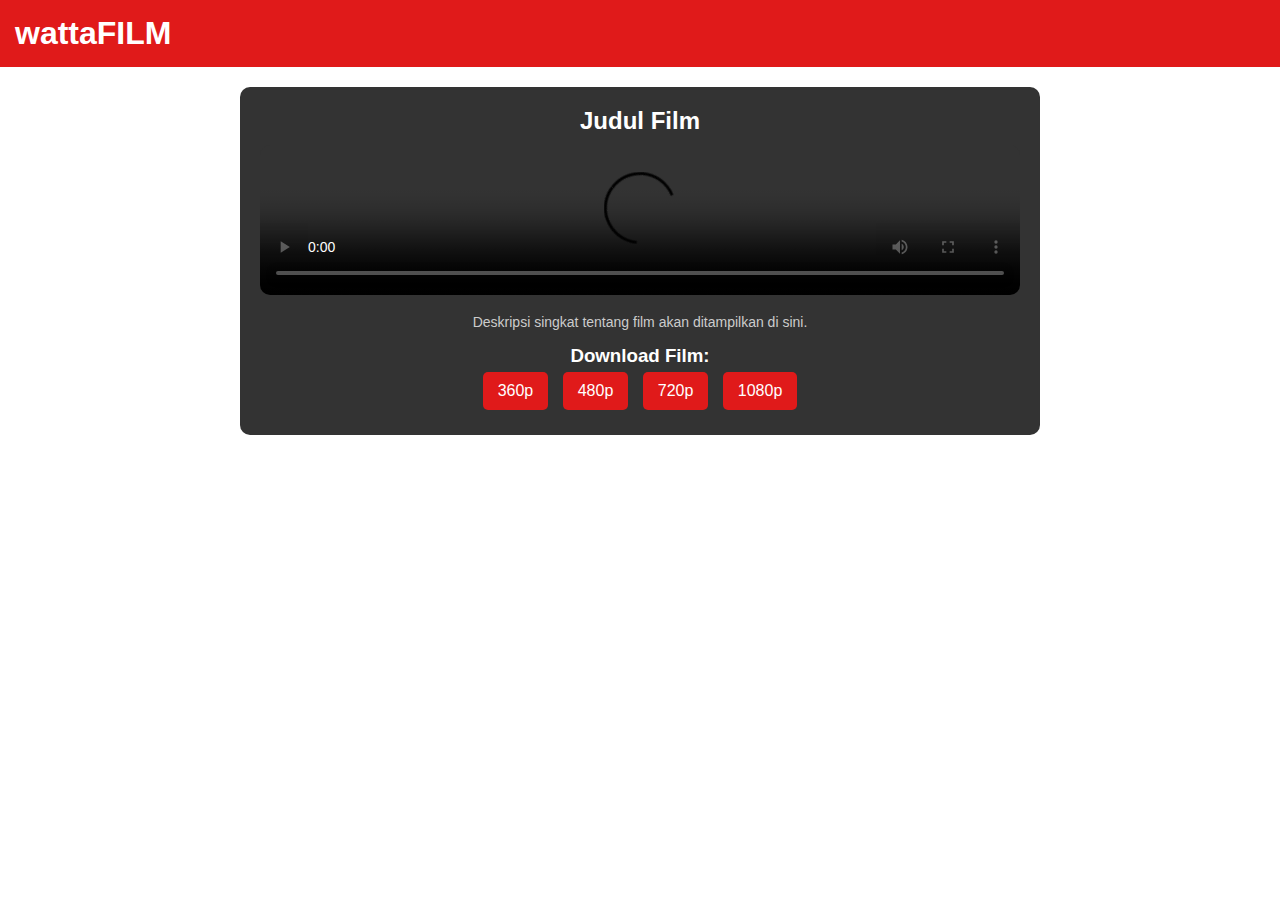
==== stream.html @ db7eca78 "Pesan commit Anda" ====
<!DOCTYPE html>
<html lang="id">
<head>
    <meta charset="UTF-8">
    <meta name="viewport" content="width=device-width, initial-scale=1.0">
    <title>Streaming Film - wattaFILM</title>
    <link rel="stylesheet" href="styles.css">
</head>
<body>
    <header>
        <h1><a href="index.html">wattaFILM</a></h1>
    </header>
    
    <main class="stream-container">
        <h2 id="movie-title">Judul Film</h2>
        <video controls id="movie-player">
            <source src="movie-sample.mp4" type="video/mp4">
            Browser Anda tidak mendukung video ini.
        </video>
        
        <p id="movie-description">Deskripsi singkat tentang film akan ditampilkan di sini.</p>
        
        <div class="download-buttons">
            <h3>Download Film:</h3>
            <a href="#" class="download-btn" data-res="360p">360p</a>
            <a href="#" class="download-btn" data-res="480p">480p</a>
            <a href="#" class="download-btn" data-res="720p">720p</a>
            <a href="#" class="download-btn" data-res="1080p">1080p</a>
        </div>
    </main>
    
    <script src="stream.js"></script>
</body>
</html>
---- styles.css ----
/* General Reset */
* {
    margin: 0;
    padding: 0;
    box-sizing: border-box;
    font-family: Arial, sans-serif;
}

/* Navbar */
header {
    background-color: #e01a1a;
    color: white;
    padding: 15px;
    display: flex;
    justify-content: space-between;
    align-items: center;
}

header h1 a {
    color: white; /* Atur warna teks menjadi putih */
    text-decoration: none; /* Hilangkan underline */
}

nav {
    display: flex;
    align-items: center;
}

nav a {
    color: white;
    text-decoration: none;
    margin: 0 10px;
}

.dropdown {
    position: relative;
    display: inline-block;
}

.dropdown-content {
    display: none;
    position: absolute;
    background-color: #e01a1a;
    min-width: 160px;
    box-shadow: 0px 8px 16px 0px rgba(0,0,0,0.2);
    z-index: 1;
  
}
.dropdown-content li{
    list-style: none;
}

.dropdown-content a {
    color: #ffffff;
    padding: 12px 16px;
    text-decoration: none;
    display: block;
}

.dropdown-content a:hover {
    background-color: #ffffff;
    color:#e01a1a;
    border-radius: 5px;
}

.dropdown:hover .dropdown-content {
    display: block;
}

#searchBar {
    width: 200px;
    padding: 5px;
}

.search-container {
    display: flex;
    align-items: center;
}

.search-container button {
    padding: 5px 10px;
    margin-left: 10px;
    border: none;
    background-color: #000000;
    color: #ffffff;
    cursor: pointer;
    border-radius: 5px;
    transition: 0.3s;
}

.search-container button:hover {
    background-color: #ffffff;
    color: #e01a1a;
}

/* FILM REKOMENDASI (CAROUSEL) */
.recommendation {
    background-color: black;
    padding: 20px 0;
    overflow: hidden;
    position: relative;
}

.carousel {
    width: 100%;
    overflow: hidden;
}

.carousel-track {
    display: flex;
    animation: scroll 20s linear infinite;
}

@keyframes scroll {
    0% {
        transform: translateX(0);
    }
    100% {
        transform: translateX(-100%);
    }
}

.carousel-item {
    min-width: 150px;
    min-height: 200px;
    margin: 10px;
    background-color: white;
    border-radius: 10px;
    overflow: hidden;
    flex-shrink: 0; /* Prevent items from shrinking */
}

.carousel-item img {
    width: 100%;
    height: 200px;
    object-fit: cover;
}

.carousel-item h3 {
    text-align: center;
    padding: 10px;
}

/* FILM TERBARU */
.section-title {
    text-align: center;
    margin: 20px 0;
}

.movie-container {
    display: flex;
    flex-wrap: wrap;
    justify-content: center;
    gap: 15px;
    padding: 20px;
}

.movie-card {
    width: 150px;
    height: 200px;
    background-color: #333;
    color: white;
    border-radius: 8px;
    overflow: hidden;
    text-align: center;
    cursor: pointer;
    transition: transform 0.3s ease;
}

.movie-card:hover {
    transform: scale(1.05);
}

.movie-card img {
    width: 100%;
    height: 300px;
    object-fit: cover;
}

.movie-card h3 {
    padding: 10px;
}

/* RESPONSIVE DESIGN */
@media (max-width: 768px) {
    .movie-container {
        justify-content: space-evenly;
    }
    
    .movie-card {
        width: 150px;
        height: auto;
    }
    
    .movie-card img {
        height: 220px;
    }
    
    #searchBar {
        width: 90%;
    }
}

@media (max-width: 480px) {
    .movie-container {
        flex-direction: column;
        align-items: center;
    }
    
    .movie-card {
        width: 90%;
    }
    
    .movie-card img {
        height: auto;
    }
}

.section-header {
    display: flex;
    justify-content: space-between;
    align-items: center;
    padding: 0 20px;
}

.see-all-btn {
    background-color: #e01a1a;
    color: white;
    border: none;
    padding: 8px 15px;
    border-radius: 5px;
    cursor: pointer;
    transition: 0.3s;
}

.see-all-btn:hover {
    background-color: #000000;
}

/* Container utama */
.stream-container {
    max-width: 800px;
    margin: 20px auto;
    padding: 20px;
    background-color: #333;
    color: white;
    border-radius: 10px;
    text-align: center;
}

/* Video player */
#movie-player {
    width: 100%;
    max-height: 450px;
    border-radius: 10px;
}

/* Judul film */
#movie-title {
    margin-bottom: 10px;
}

/* Deskripsi film */
#movie-description {
    margin: 15px 0;
    font-size: 14px;
    color: #ccc;
}

/* Tombol download */
.download-buttons {
    margin-top: 15px;
}

.download-btn {
    display: inline-block;
    margin: 5px;
    padding: 10px 15px;
    background-color: #e01a1a;
    color: white;
    text-decoration: none;
    border-radius: 5px;
    transition: 0.3s;
}

.download-btn:hover {
    background-color: #000;
}
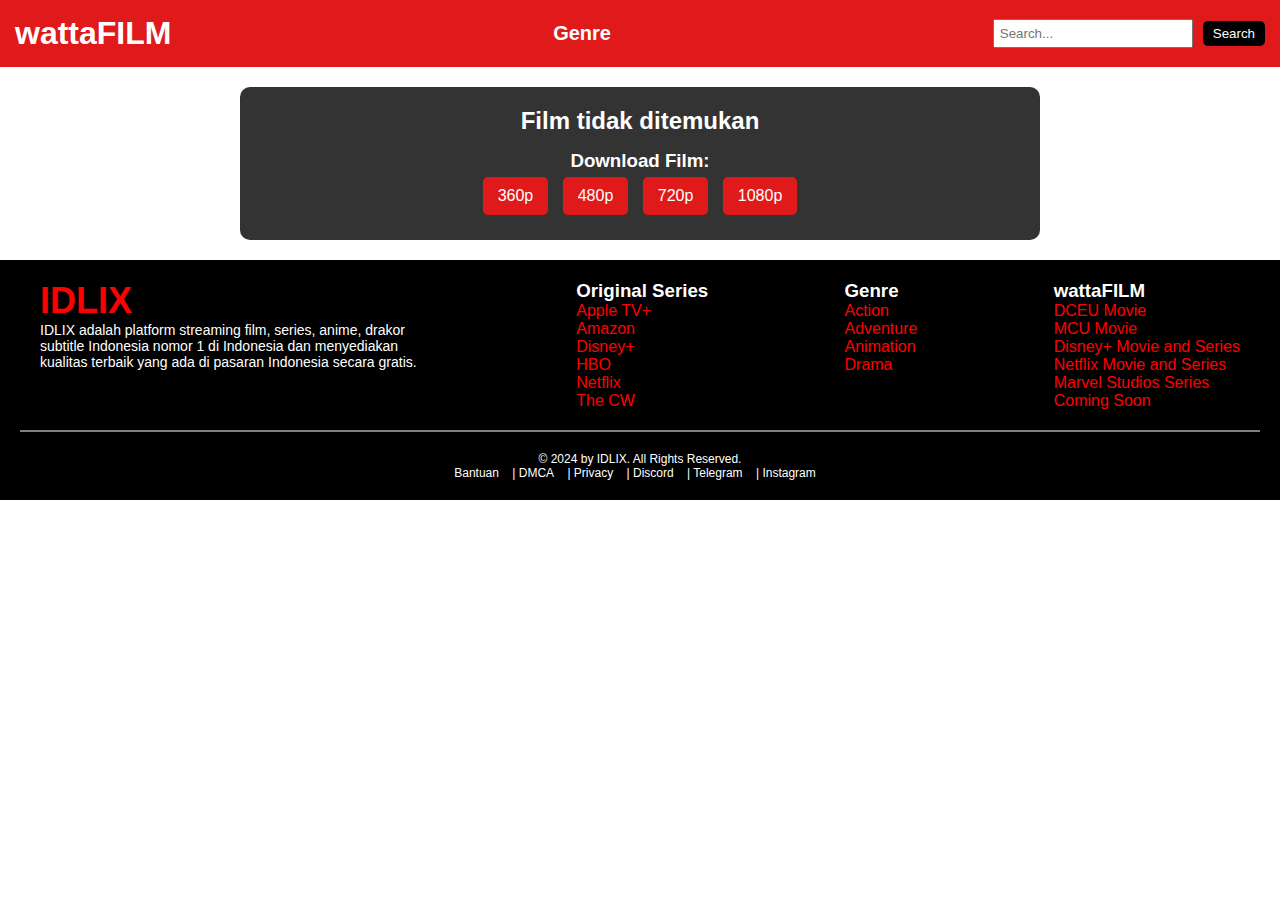
==== commit 46884a10: "update" ====
--- a/stream.html
+++ b/stream.html
@@ -8,13 +8,27 @@
 </head>
 <body>
     <header>
-        <h1><a href="index.html">wattaFILM</a></h1>
+        <h1><a href="#">wattaFILM</a></h1>
+        <nav>
+            <div class="dropdown">
+                <a href="#">Genre</a>
+                <ul class="dropdown-content">
+                    <li><a href="#">Action</a></li>
+                    <li><a href="#">Animation</a></li>
+                    <li><a href="#">Drama</a></li>
+                </ul>
+            </div>
+        </nav>
+        <div class="search-container">
+            <input type="text" id="searchBar" placeholder="Search...">
+            <button>Search</button>
+        </div>
     </header>
     
     <main class="stream-container">
         <h2 id="movie-title">Judul Film</h2>
-        <video controls id="movie-player">
-            <source src="movie-sample.mp4" type="video/mp4">
+        <video controls id="movie-player" style="width: 100%; max-width: 600px; display: block; margin: 20px auto;">
+            <source src="" type="video/mp4">
             Browser Anda tidak mendukung video ini.
         </video>
         
@@ -28,7 +42,61 @@
             <a href="#" class="download-btn" data-res="1080p">1080p</a>
         </div>
     </main>
+
+    <footer>
+        <div class="footer-container">
+            <div>
+                <h2 class="footer-title">IDLIX</h2>
+                <p class="footer-text">
+                    IDLIX adalah platform streaming film, series, anime, drakor subtitle Indonesia nomor 1 di Indonesia dan menyediakan kualitas terbaik yang ada di pasaran Indonesia secara gratis.
+                </p>
+            </div>
+            <div>
+                <h3>Original Series</h3>
+                <ul>
+                    <li><a href="#">Apple TV+</a></li>
+                    <li><a href="#">Amazon</a></li>
+                    <li><a href="#">Disney+</a></li>
+                    <li><a href="#">HBO</a></li>
+                    <li><a href="#">Netflix</a></li>
+                    <li><a href="#">The CW</a></li>
+                </ul>
+            </div>
+            <div>
+                <h3>Genre</h3>
+                <ul>
+                    <li><a href="#">Action</a></li>
+                    <li><a href="#">Adventure</a></li>
+                    <li><a href="#">Animation</a></li>
+                    <li><a href="#">Drama</a></li>
+                </ul>
+            </div>
+            <div>
+                <h3>wattaFILM</h3>
+                <ul>
+                    <li><a href="#">DCEU Movie</a></li>
+                    <li><a href="#">MCU Movie</a></li>
+                    <li><a href="#">Disney+ Movie and Series</a></li>
+                    <li><a href="#">Netflix Movie and Series</a></li>
+                    <li><a href="#">Marvel Studios Series</a></li>
+                    <li><a href="#">Coming Soon</a></li>
+                </ul>
+            </div>
+        </div>
+        <hr>
+        <div class="footer-bottom">
+            <p>&copy; 2024 by IDLIX. All Rights Reserved.</p>
+            <p>
+                <a href="#">Bantuan</a> |
+                <a href="#">DMCA</a> |
+                <a href="#">Privacy</a> |
+                <a href="#">Discord</a> |
+                <a href="#">Telegram</a> |
+                <a href="#">Instagram</a>
+            </p>
+        </div>
+    </footer>
     
     <script src="stream.js"></script>
 </body>
-</html>
+</html>--- a/styles.css
+++ b/styles.css
@@ -35,6 +35,11 @@
 .dropdown {
     position: relative;
     display: inline-block;
+}
+
+.dropdown a {
+    font-weight: bold;
+    font-size: 20px;
 }
 
 .dropdown-content {
@@ -44,9 +49,9 @@
     min-width: 160px;
     box-shadow: 0px 8px 16px 0px rgba(0,0,0,0.2);
     z-index: 1;
-  
-}
-.dropdown-content li{
+}
+
+.dropdown-content li {
     list-style: none;
 }
 
@@ -59,7 +64,7 @@
 
 .dropdown-content a:hover {
     background-color: #ffffff;
-    color:#e01a1a;
+    color: #e01a1a;
     border-radius: 5px;
 }
 
@@ -120,27 +125,54 @@
     }
 }
 
+/* FILM REKOMENDASI (CAROUSEL) */
 .carousel-item {
-    min-width: 150px;
-    min-height: 200px;
+    width: 150px;
     margin: 10px;
     background-color: white;
     border-radius: 10px;
     overflow: hidden;
     flex-shrink: 0; /* Prevent items from shrinking */
+    display: flex;
+    flex-direction: column; /* Atur elemen anak secara vertikal */
+    align-items: center; /* Pusatkan elemen anak secara horizontal */
 }
 
 .carousel-item img {
-    width: 100%;
-    height: 200px;
-    object-fit: cover;
-}
-
-.carousel-item h3 {
-    text-align: center;
+    width: 100%; /* Pastikan gambar mengisi lebar kontainer */
+    height: auto; /* Pertahankan rasio aspek gambar */
+    border-bottom: 1px solid #ddd; /* Tambahkan garis bawah untuk memisahkan gambar dan judul */
+}
+
+/* FILM REKOMENDASI (CAROUSEL) */
+.carousel-item {
+    width: 150px;
+    margin: 10px;
+    background-color: white;
+    border-radius: 10px;
+    overflow: hidden;
+    flex-shrink: 0; /* Prevent items from shrinking */
+    display: flex;
+    flex-direction: column; /* Atur elemen anak secara vertikal */
+    align-items: center; /* Pusatkan elemen anak secara horizontal */
+}
+
+.carousel-item img {
+    width: 100%; /* Pastikan gambar mengisi lebar kontainer */
+    height: auto; /* Pertahankan rasio aspek gambar */
+    border-bottom: 1px solid #ddd; /* Tambahkan garis bawah untuk memisahkan gambar dan judul */
+}
+
+.title-recom {
+    text-align: center;
+    font-size: 15px;
     padding: 10px;
-}
-
+    white-space: normal; /* Izinkan teks judul membungkus ke baris baru */
+    overflow: hidden; /* Sembunyikan teks yang meluap */
+    word-wrap: break-word; /* Izinkan pemutusan kata jika terlalu panjang */
+    margin: 0; /* Hilangkan margin default */
+    color: black; /* Pastikan warna teks terlihat */
+}
 /* FILM TERBARU */
 .section-title {
     text-align: center;
@@ -156,8 +188,8 @@
 }
 
 .movie-card {
-    width: 150px;
-    height: 200px;
+    width: 150px; /* Atur lebar movie card */
+    height: 225px; /* Atur tinggi movie card */
     background-color: #333;
     color: white;
     border-radius: 8px;
@@ -165,6 +197,7 @@
     text-align: center;
     cursor: pointer;
     transition: transform 0.3s ease;
+    position : relative;
 }
 
 .movie-card:hover {
@@ -172,13 +205,28 @@
 }
 
 .movie-card img {
-    width: 100%;
-    height: 300px;
-    object-fit: cover;
-}
-
-.movie-card h3 {
-    padding: 10px;
+    width: 150px;
+    height: auto;
+    object-fit: cover; /* Menyesuaikan gambar dengan kontainer */
+}
+.rating {
+    top: 5px;
+    left: 5px;
+    background: transparent;
+    color: #fff;
+    padding: 3px 6px;
+    font-size: 12px;
+    border-radius: 4px;
+}
+.movie-title {
+    font-size: 14px;
+    font-weight: bold;
+    margin: 5px 0;
+    color: #fff; /* Warna putih agar kontras */
+}
+.movie-genre {
+    font-size: 12px;
+    color: gray;
 }
 
 /* RESPONSIVE DESIGN */
@@ -286,3 +334,54 @@
 .download-btn:hover {
     background-color: #000;
 }
+footer {
+    background-color: black;
+    color: white;
+    padding: 20px;
+    font-family: Arial, sans-serif;
+}
+
+.footer-container {
+    max-width: 1200px;
+    margin: auto;
+    display: flex;
+    flex-wrap: wrap;
+    justify-content: space-between;
+}
+
+.footer-title {
+    color: red;
+    font-size: 36px;
+    font-weight: bold;
+}
+
+.footer-text {
+    max-width: 400px;
+    font-size: 14px;
+}
+
+ul {
+    list-style: none;
+    padding: 0;
+}
+
+ul li a {
+    color: red;
+    text-decoration: none;
+}
+
+hr {
+    border: 0.5px solid gray;
+    margin: 20px 0;
+}
+
+.footer-bottom {
+    text-align: center;
+    font-size: 12px;
+}
+
+.footer-bottom a {
+    color: white;
+    margin-right: 10px;
+    text-decoration: none;
+}
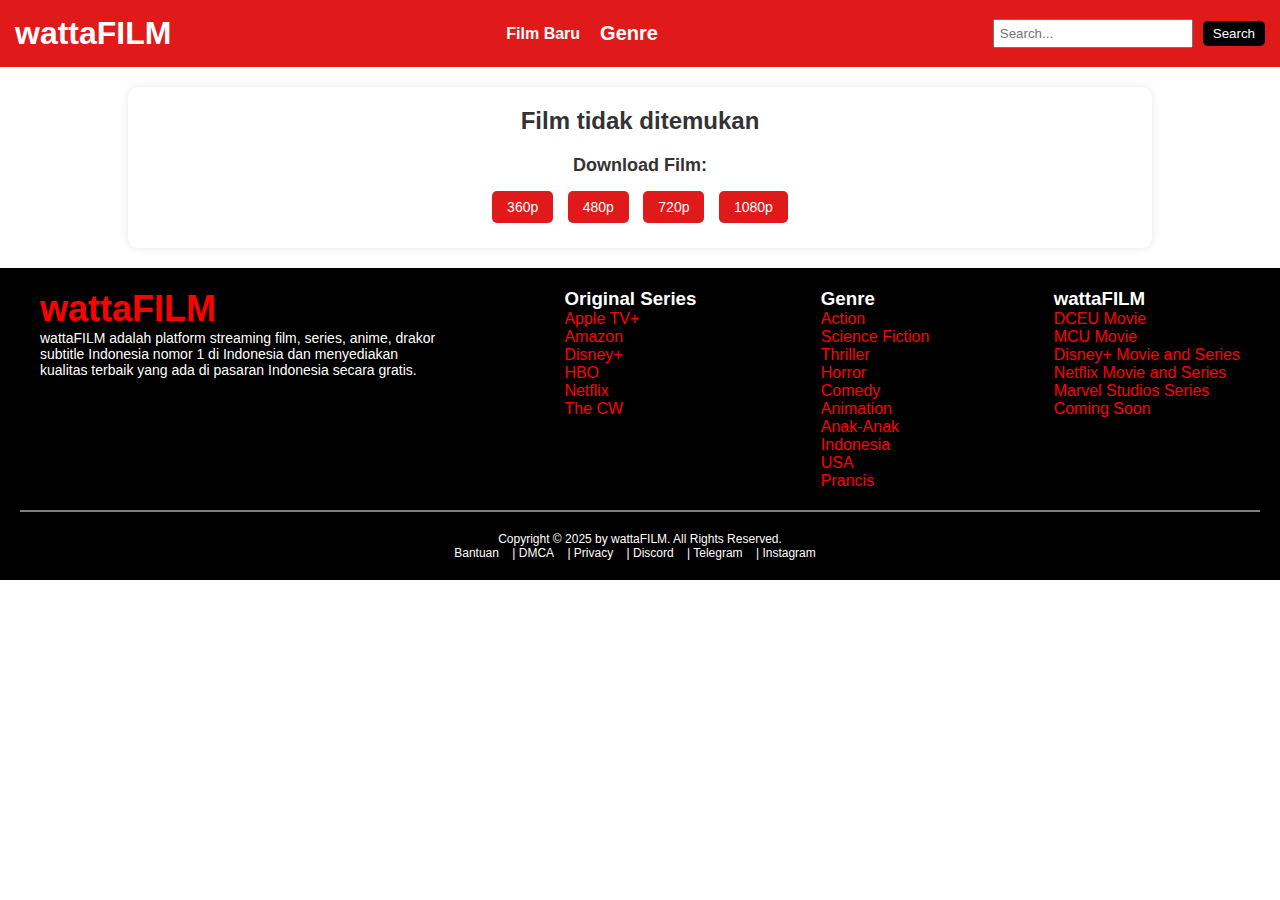
==== commit 20fd0d62: "penambahan fitur di stream" ====
--- a/stream.html
+++ b/stream.html
@@ -7,85 +7,107 @@
     <link rel="stylesheet" href="styles.css">
 </head>
 <body>
+    <!-- Navbar -->
     <header>
-        <h1><a href="#">wattaFILM</a></h1>
+        <h1><a href="index.html">wattaFILM</a></h1>
         <nav>
+            <a href="#newFilm">Film Baru</a>
             <div class="dropdown">
                 <a href="#">Genre</a>
-                <ul class="dropdown-content">
-                    <li><a href="#">Action</a></li>
-                    <li><a href="#">Animation</a></li>
-                    <li><a href="#">Drama</a></li>
+                <ul class="dropdown-content" id="genreList">
+                    <li onclick="filterByGenre('all')">Semua Genre</li>
+                    <li onclick="filterByGenre('action')">Action</li>
+                    <li onclick="filterByGenre('science fiction')">Science Fiction</li>
+                    <li onclick="filterByGenre('thriller')">Thriller</li>
+                    <li onclick="filterByGenre('horor')">Horor</li>
+                    <li onclick="filterByGenre('comedy')">Comedy</li>
+                    <li onclick="filterByGenre('animation')">Animation</li>
+                    <li onclick="filterByGenre('anak-anak')">Anak-Anak</li>
+                    <li onclick="filterByGenre('indonesia')">Indonesia</li>
+                    <li onclick="filterByGenre('usa')">USA</li>
+                    <li onclick="filterByGenre('prancis')">Prancis</li>
                 </ul>
             </div>
         </nav>
         <div class="search-container">
             <input type="text" id="searchBar" placeholder="Search...">
-            <button>Search</button>
+            <button onclick="searchMovies(), toggleSections()">Search</button>
         </div>
     </header>
-    
+
+    <!-- Konten Streaming -->
     <main class="stream-container">
-        <h2 id="movie-title">Judul Film</h2>
+       
         <video controls id="movie-player" style="width: 100%; max-width: 600px; display: block; margin: 20px auto;">
             <source src="" type="video/mp4">
-            Browser Anda tidak mendukung video ini.
+            Browser Anda tidak mendukung pemutaran video.
         </video>
+
+        <img id="movie-poster" src="assets/default-poster.jpg" alt="Poster Film">
+        <h2 id="movie-title">Memuat Film...</h2>
+       
+        <p id="movie-genre"></p>
         
-        <p id="movie-description">Deskripsi singkat tentang film akan ditampilkan di sini.</p>
+        <p id="movie-description">Deskripsi film akan ditampilkan di sini.</p>
         
         <div class="download-buttons">
             <h3>Download Film:</h3>
-            <a href="#" class="download-btn" data-res="360p">360p</a>
-            <a href="#" class="download-btn" data-res="480p">480p</a>
-            <a href="#" class="download-btn" data-res="720p">720p</a>
-            <a href="#" class="download-btn" data-res="1080p">1080p</a>
+            <a href="#" id="download-360p" class="download-btn" target="_blank">360p</a>
+            <a href="#" id="download-480p" class="download-btn" target="_blank">480p</a>
+            <a href="#" id="download-720p" class="download-btn" target="_blank">720p</a>
+            <a href="#" id="download-1080p" class="download-btn" target="_blank">1080p</a>
         </div>
     </main>
 
     <footer>
         <div class="footer-container">
             <div>
-                <h2 class="footer-title">IDLIX</h2>
+                <h2 class="footer-title">wattaFILM</h2>
                 <p class="footer-text">
-                    IDLIX adalah platform streaming film, series, anime, drakor subtitle Indonesia nomor 1 di Indonesia dan menyediakan kualitas terbaik yang ada di pasaran Indonesia secara gratis.
+                    wattaFILM adalah platform streaming film, series, anime, drakor subtitle Indonesia nomor 1 di Indonesia dan menyediakan kualitas terbaik yang ada di pasaran Indonesia secara gratis.
                 </p>
             </div>
             <div>
                 <h3>Original Series</h3>
                 <ul>
-                    <li><a href="#">Apple TV+</a></li>
-                    <li><a href="#">Amazon</a></li>
-                    <li><a href="#">Disney+</a></li>
-                    <li><a href="#">HBO</a></li>
-                    <li><a href="#">Netflix</a></li>
-                    <li><a href="#">The CW</a></li>
+                    <li><a href="https://tv.apple.com/" target="_blank">Apple TV+</a></li>
+                    <li><a href="https://www.amazon.com/" target="_blank">Amazon</a></li>
+                    <li><a href="https://www.disneyplus.com/" target="_blank">Disney+</a></li>
+                    <li><a href="https://www.hbo.com/" target="_blank">HBO</a></li>
+                    <li><a href="https://www.netflix.com/" target="_blank">Netflix</a></li>
+                    <li><a href="https://www.cwtv.com/" target="_blank">The CW</a></li>
                 </ul>
             </div>
             <div>
                 <h3>Genre</h3>
                 <ul>
-                    <li><a href="#">Action</a></li>
-                    <li><a href="#">Adventure</a></li>
-                    <li><a href="#">Animation</a></li>
-                    <li><a href="#">Drama</a></li>
+                    <li><a href="#" onclick="filterByGenre('Action')">Action</a></li>
+                    <li><a href="#" onclick="filterByGenre('Science Fiction')">Science Fiction</a></li>
+                    <li><a href="#" onclick="filterByGenre('Thriller')">Thriller</a></li>
+                    <li><a href="#" onclick="filterByGenre('Horror')">Horror</a></li>
+                    <li><a href="#" onclick="filterByGenre('Comedy')">Comedy</a></li>
+                    <li><a href="#" onclick="filterByGenre('Animation')">Animation</a></li>
+                    <li><a href="#" onclick="filterByGenre('Anak-Anak')">Anak-Anak</a></li>
+                    <li><a href="#" onclick="filterByGenre('Indonesia')">Indonesia</a></li>
+                    <li><a href="#" onclick="filterByGenre('USA')">USA</a></li>
+                    <li><a href="#" onclick="filterByGenre('Prancis')">Prancis</a></li>
                 </ul>
             </div>
             <div>
                 <h3>wattaFILM</h3>
                 <ul>
-                    <li><a href="#">DCEU Movie</a></li>
-                    <li><a href="#">MCU Movie</a></li>
-                    <li><a href="#">Disney+ Movie and Series</a></li>
-                    <li><a href="#">Netflix Movie and Series</a></li>
-                    <li><a href="#">Marvel Studios Series</a></li>
+                    <li><a href="https://www.dc.com/movies" target="_blank">DCEU Movie</a></li>
+                    <li><a href="https://www.marvel.com/movies" target="_blank">MCU Movie</a></li>
+                    <li><a href="https://www.disneyplus.com/" target="_blank">Disney+ Movie and Series</a></li>
+                    <li><a href="https://www.netflix.com/" target="_blank">Netflix Movie and Series</a></li>
+                    <li><a href="https://www.marvel.com/tv-shows" target="_blank">Marvel Studios Series</a></li>
                     <li><a href="#">Coming Soon</a></li>
                 </ul>
             </div>
         </div>
         <hr>
         <div class="footer-bottom">
-            <p>&copy; 2024 by IDLIX. All Rights Reserved.</p>
+            <p>Copyright &copy; 2025 by wattaFILM. All Rights Reserved.</p>
             <p>
                 <a href="#">Bantuan</a> |
                 <a href="#">DMCA</a> |
@@ -96,7 +118,7 @@
             </p>
         </div>
     </footer>
-    
+
     <script src="stream.js"></script>
 </body>
 </html>--- a/styles.css
+++ b/styles.css
@@ -29,6 +29,7 @@
 nav a {
     color: white;
     text-decoration: none;
+    font-weight: bold;
     margin: 0 10px;
 }
 
@@ -140,26 +141,7 @@
 
 .carousel-item img {
     width: 100%; /* Pastikan gambar mengisi lebar kontainer */
-    height: auto; /* Pertahankan rasio aspek gambar */
-    border-bottom: 1px solid #ddd; /* Tambahkan garis bawah untuk memisahkan gambar dan judul */
-}
-
-/* FILM REKOMENDASI (CAROUSEL) */
-.carousel-item {
-    width: 150px;
-    margin: 10px;
-    background-color: white;
-    border-radius: 10px;
-    overflow: hidden;
-    flex-shrink: 0; /* Prevent items from shrinking */
-    display: flex;
-    flex-direction: column; /* Atur elemen anak secara vertikal */
-    align-items: center; /* Pusatkan elemen anak secara horizontal */
-}
-
-.carousel-item img {
-    width: 100%; /* Pastikan gambar mengisi lebar kontainer */
-    height: auto; /* Pertahankan rasio aspek gambar */
+    height: 80%; /* Pertahankan rasio aspek gambar */
     border-bottom: 1px solid #ddd; /* Tambahkan garis bawah untuk memisahkan gambar dan judul */
 }
 
@@ -189,7 +171,7 @@
 
 .movie-card {
     width: 150px; /* Atur lebar movie card */
-    height: 225px; /* Atur tinggi movie card */
+    height: 320px; /* Atur tinggi movie card */
     background-color: #333;
     color: white;
     border-radius: 8px;
@@ -206,7 +188,7 @@
 
 .movie-card img {
     width: 150px;
-    height: auto;
+    height: 60%;
     object-fit: cover; /* Menyesuaikan gambar dengan kontainer */
 }
 .rating {
@@ -287,48 +269,78 @@
 
 /* Container utama */
 .stream-container {
-    max-width: 800px;
+    width: 80%;
     margin: 20px auto;
+    background: white;
     padding: 20px;
-    background-color: #333;
-    color: white;
     border-radius: 10px;
-    text-align: center;
+    box-shadow: 0px 0px 10px rgba(0, 0, 0, 0.1);
 }
 
 /* Video player */
 #movie-player {
     width: 100%;
-    max-height: 450px;
-    border-radius: 10px;
-}
-
-/* Judul film */
-#movie-title {
-    margin-bottom: 10px;
+    max-width: 800px;
+    display: block;
+    margin: 10px auto;
+    border-radius: 5px;
+    box-shadow: 0px 0px 5px rgba(0, 0, 0, 0.2);
+}
+
+/* Judul Film */
+h2#movie-title {
+    font-size: 24px;
+    color: #333;
+    text-align: center;
+    margin-bottom: 15px;
+}
+#movie-poster {
+    display: block;
+    width: 200px;
+    height: auto;
+    margin: 10px auto;
+    border-radius: 5px;
+    box-shadow: 0px 0px 5px rgba(0, 0, 0, 0.2);
+}
+/* Genre Film */
+#movie-genre {
+    font-size: 14px;
+    color: #777;
+    text-align: center;
+    margin-top: 5px;
+    font-style: italic;
 }
 
 /* Deskripsi film */
 #movie-description {
-    margin: 15px 0;
-    font-size: 14px;
-    color: #ccc;
+    font-size: 16px;
+    color: #444;
+    line-height: 1.5;
+    text-align: justify;
+    margin-top: 20px;
 }
 
 /* Tombol download */
 .download-buttons {
-    margin-top: 15px;
+    margin-top: 20px;
+    text-align: center;
+}
+.download-buttons h3 {
+    font-size: 18px;
+    color: #333;
+    margin-bottom: 10px;
 }
 
 .download-btn {
     display: inline-block;
     margin: 5px;
-    padding: 10px 15px;
+    padding: 8px 15px;
     background-color: #e01a1a;
     color: white;
     text-decoration: none;
     border-radius: 5px;
     transition: 0.3s;
+    font-size: 14px;
 }
 
 .download-btn:hover {
@@ -385,3 +397,34 @@
     margin-right: 10px;
     text-decoration: none;
 }
+
+/* Styling untuk daftar genre */
+
+#genreList li {
+    color: white;
+    cursor: pointer;
+    padding: 5px 10px;
+    border-radius: 5px;
+    transition: 0.3s;
+}
+
+/* Styling untuk genre dalam setiap movie-card */
+.movie-info .genre span {
+    color: white;
+    cursor: pointer;
+    text-decoration: underline;
+    margin-right: 5px;
+}
+
+.movie-info .genre span:hover {
+    color: red;
+}
+
+.movie-poster {
+    width: 100%;
+    max-width: 300px; /* Ukuran poster lebih kecil */
+    display: block;
+    margin: 15px auto; /* Tengah dan beri jarak dari video */
+    border-radius: 10px;
+    box-shadow: 0 4px 8px rgba(0, 0, 0, 0.2); /* Efek bayangan agar lebih menarik */
+}